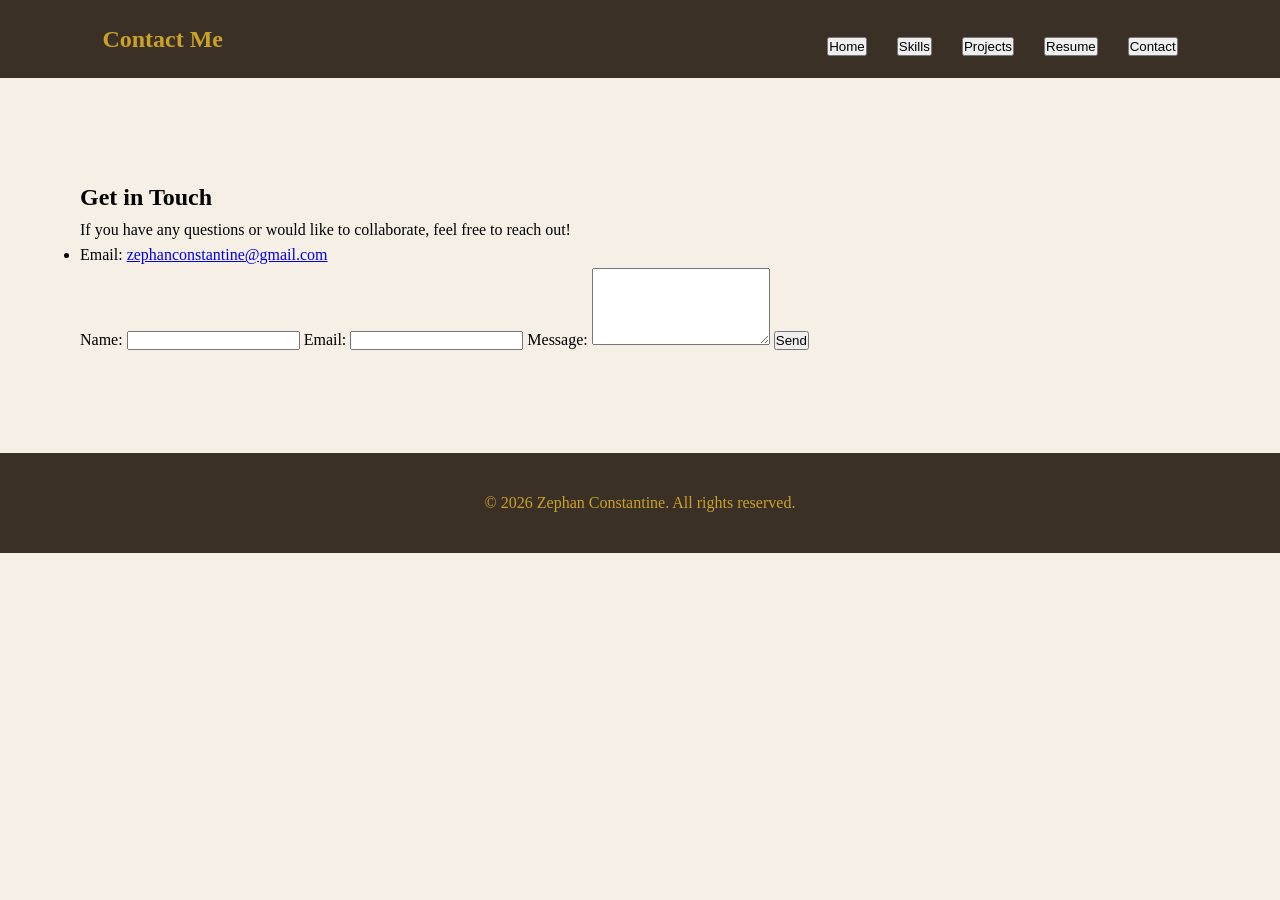
==== contact.html @ b8758bae "Initial website upload" ====
<!DOCTYPE html>
<html lang="en">
<head>
    <meta charset="UTF-8">
    <meta name="viewport" content="width=device-width, initial-scale=1.0">
    <title>Contact | Zephan Constantine</title>
    <link rel="icon" href="favicon.ico" type="image/x-icon">
    <link rel="stylesheet" href="contact.css">
</head>
<body>
    <header>
        <nav>
            <h1>Contact Me</h1>
        <ul>
            <li><a href="index.html"><button>Home</button></a></li> 
            <li><a href="skills.html"><button>Skills</button></a></li> 
            <li><a href="Career Sim 1 Video.mp4"><button>Projects</button></a></li> 
            <li><a href="Zephan Resume (graded).docx"><button>Resume</button></a></li> 
            <li><a href="contact.html"><button>Contact</button></a></li>
            </ul>
        </nav>
    </header>

    <main>
        <section class="contact-info">
            <h2>Get in Touch</h2>
            <p>If you have any questions or would like to collaborate, feel free to reach out!</p>
            <ul>
                <li>Email: <a href="mailto:zephanconstantine@gmail.com">zephanconstantine@gmail.com</a></li>
            </ul>

            <form action="https://formspree.io/f/your-form-id" method="POST">
                <label for="name">Name:</label>
                <input type="text" id="name" name="name" required>

                <label for="email">Email:</label>
                <input type="email" id="email" name="_replyto" required>

                <label for="message">Message:</label>
                <textarea id="message" name="message" rows="5" required></textarea>

                <button type="submit">Send</button>
        </section>
    </main>

    <footer>
        <p>&copy; 2026 Zephan Constantine. All rights reserved.</p>
    </footer>

</body>
</html>
---- contact.css ----
*{
  margin: 0;
  padding: 0;
  box-sizing: border-box;
}

body {
  font-family: Playfair Display, serif;
  background-color: #f5efe6;
  line-height: 1.6;
}

header {
  background-color: #3b3025;
}

nav {
  color: #c9a227;
  display: flex;
  justify-content: space-between;
  align-items: flex-end;
  padding: 20px 8%;
}

nav h1 {
  color: #c9a227;
  font-size: 24px;
}

nav ul {
  display: flex;
  list-style: none;
  gap: 30px;
}

 nav ul li button:hover {
  color: #d4af37;
}

main {
  max-width: 1200px;
  margin: 0 auto;
  padding: 100px 40px;
}
  
footer {
  display: flex;
  align-items: center;
  justify-content: center;
  color: #c9a227;
  background-color: #3b3025;
  min-height: 100px;
}
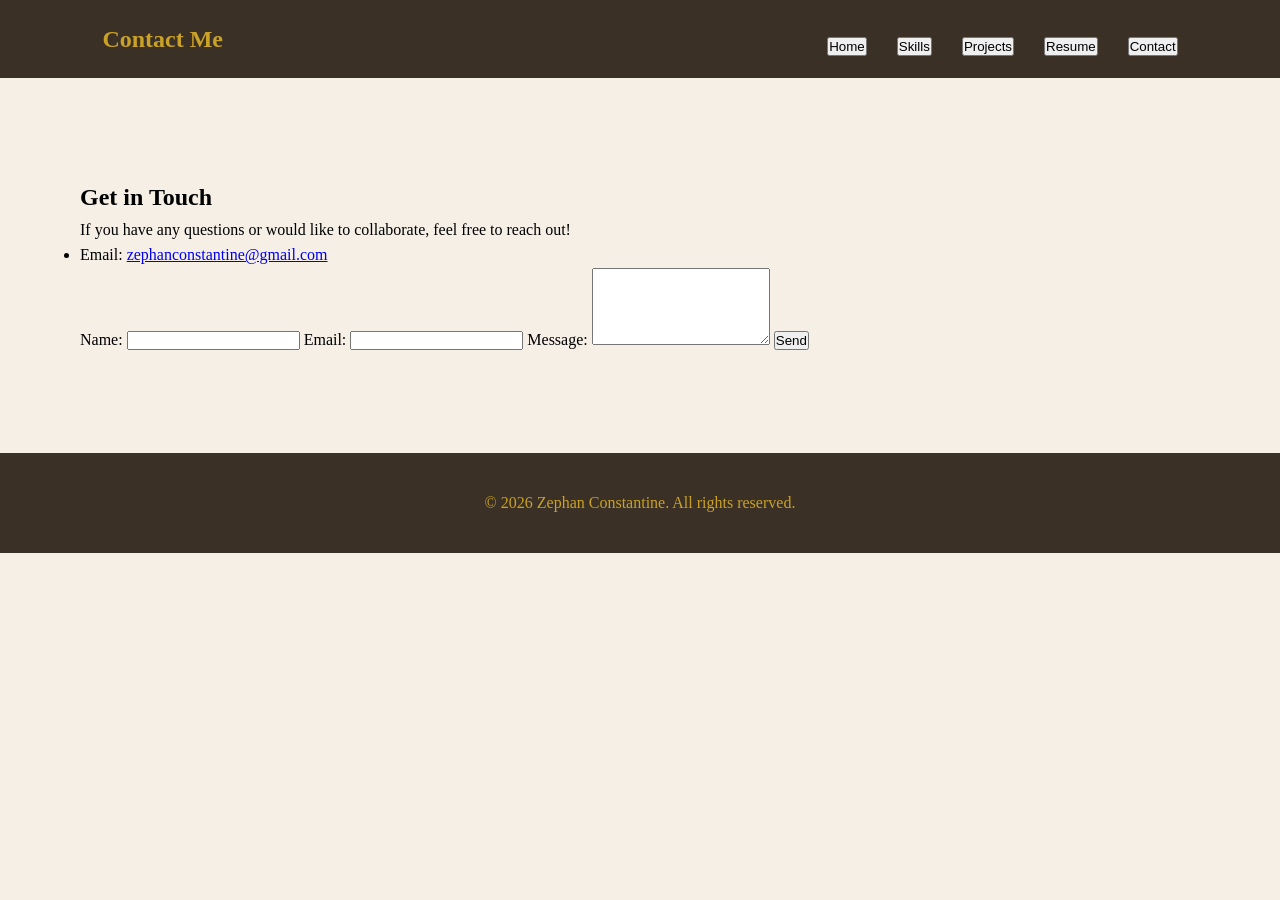
==== commit 98b1da5f: "Update website" ====
--- a/contact.html
+++ b/contact.html
@@ -46,6 +46,7 @@
     <footer>
         <p>&copy; 2026 Zephan Constantine. All rights reserved.</p>
     </footer>
-
+    
+<script src="script.js"></script>
 </body>
 </html>
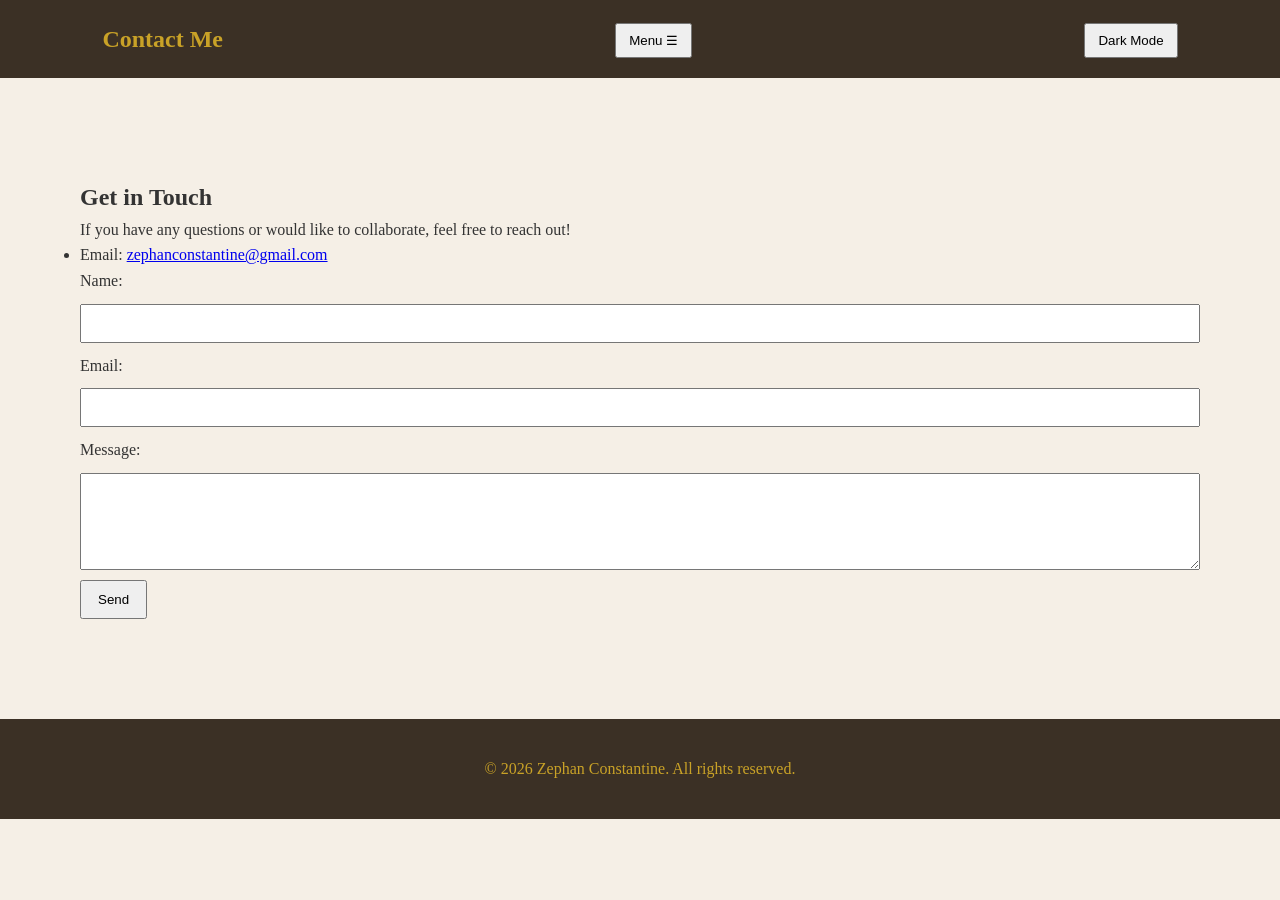
==== commit 0029f933: "Update navigation, styles, and mobile menu toggle" ====
--- a/contact.html
+++ b/contact.html
@@ -5,19 +5,27 @@
     <meta name="viewport" content="width=device-width, initial-scale=1.0">
     <title>Contact | Zephan Constantine</title>
     <link rel="icon" href="favicon.ico" type="image/x-icon">
-    <link rel="stylesheet" href="contact.css">
+    <link rel="stylesheet" href="style.css">
+
 </head>
 <body>
     <header>
         <nav>
             <h1>Contact Me</h1>
-        <ul>
-            <li><a href="index.html"><button>Home</button></a></li> 
-            <li><a href="skills.html"><button>Skills</button></a></li> 
-            <li><a href="Career Sim 1 Video.mp4"><button>Projects</button></a></li> 
-            <li><a href="Zephan Resume (graded).docx"><button>Resume</button></a></li> 
-            <li><a href="contact.html"><button>Contact</button></a></li>
+             <button id="menuToggle"
+                    aria-expanded="false"
+                    aria-controls="navLinks">
+                Menu ☰
+            </button>
+
+        <ul id="navLinks">
+            <li><a href="index.html">Home</a></li> 
+            <li><a href="skills.html">Skills</a></li> 
+            <li><a href="https://drive.google.com/file/d/1P2SBAgJYj5-uGYhO3I9SZgUoM3FoU3tw/view?usp=share_link">Projects</a></li> 
+            <li><a href="Resume.docx">Resume</a></li> 
+            <li><a href="contact.html">Contact</a></li>
             </ul>
+              <button id="themeToggle">Dark Mode</button>
         </nav>
     </header>
 
@@ -29,7 +37,7 @@
                 <li>Email: <a href="mailto:zephanconstantine@gmail.com">zephanconstantine@gmail.com</a></li>
             </ul>
 
-            <form action="https://formspree.io/f/your-form-id" method="POST">
+            <form id="contactForm" action="https://formspree.io/f/your-form-id" method="POST">
                 <label for="name">Name:</label>
                 <input type="text" id="name" name="name" required>
 
--- a/style.css
+++ b/style.css
@@ -0,0 +1,225 @@
+* {
+ margin: 0;
+ padding: 0;
+ box-sizing: border-box;
+}
+
+body.darkmode {
+ background-color: #222222;
+ color: white;
+}
+
+body {
+ font-family: Playfair Display, serif;
+ background-color: #f5efe6;
+ color: #333333;
+ line-height: 1.6;
+}
+
+header {
+ background-color: #3b3025;
+}
+
+nav {
+ color: #c9a227;
+ display: flex;
+ justify-content: space-between;
+ align-items: flex-end;
+ padding: 20px 8%;
+}
+
+nav h1,
+nav h2 {
+ font-size: 24px;
+ color: #c9a227;
+}
+
+/* Desktop view for navigation links */
+#navLinks {
+  display: none;
+  flex-direction: column;
+  gap: 10px;
+  position: absolute;
+  top: 70px;
+  left: 0;
+  width: 100%;
+  background-color: #3b3025;
+  padding: 20px;
+  /*
+ display: flex;
+ list-style: none;
+ flex-direction: row;
+ gap: 30px;
+ align-items: center;
+ */
+}
+
+#navLinks a {
+  display: block;
+  padding: 8px 16px;
+  background-color: #4a3c2e;
+  color: #c9a227;
+  text-decoration: none;
+  border: 1px solid #c9a227;
+  border-radius: 4px;
+  text-align: center;
+  transition: all 0.2s ease;
+}
+
+#navLinks a:hover {
+  background-color: #d4af37;
+  color: #3b3025;
+}
+
+/* Mobile dropdown view */
+@media screen and (max-width: 768px) {
+  #navLinks {
+    display: block;
+    flex-direction: column;
+    gap: 10px;
+    position: absolute;
+    top: 70px;
+    left: 0;
+    width: 100%;
+    background-color: #3b3025;
+    padding: 20px;
+  }
+
+  #navLinks.show {
+    display: flex;
+  }
+}
+
+#themeToggle,
+#menuToggle {
+   cursor: pointer;
+   padding: 8px 12px;
+}
+
+body.dark-mode {
+   background-color: #222222;
+   color: #f5f0e6;
+}
+
+body.dark-mode nav {
+   background-color: #333333;
+}
+
+body.dark-mode nav a {
+   color: #f0d28a;
+}
+
+body.dark-mode button {
+   color: #ffffff;
+   background-color: #444444;
+}
+
+main {
+ max-width: 1200px;
+ margin: 0 auto;
+ padding: 100px 40px;
+}
+
+/* About Me (Index Page) */
+.about-me {
+ display: flex;
+ justify-content: space-between;
+ align-items: center;
+ width: 100%;
+ gap: 50px;
+}
+
+.about-me-text {
+ width: 600px;
+ text-align: left;
+}
+
+.about-me h1 {
+ color: #3b3025;
+ font-size: 32px;
+ margin-bottom: 25px;
+ text-align: left;
+}
+
+.about-me p {
+ width: 600px;
+ text-align: left;
+ font-size: 16px;
+}
+
+.about-me img { 
+ width: 300px;
+ height: auto;
+ object-fit: cover;
+}
+
+/* Skills Page */
+.skills-container {
+   display: flex;
+   align-items: center;
+   justify-content: space-around;
+   gap: 30px;
+   padding: 30px;
+}
+
+.skills-container img {
+   max-width: 300px;
+   width: 100%;
+   height: auto;
+}
+
+.skill-toggle {
+   display: block;
+   width: 100%;
+   padding: 12px 18px;
+   margin: 10px 0;
+   cursor: pointer;
+   text-align: left;
+}
+
+.skill-details {
+   margin-top: 15px;
+   line-height: 1.8;
+   padding: 10px 15px;
+}
+
+.skills-text ul {
+   text-align: left;
+   margin-top: 15px;
+   flex: 1;
+}
+
+/* Contact Page */
+.contact-container {
+   max-width: 600px;
+   margin: 30px auto;
+   padding: 20px;
+}
+
+#contactForm input,
+#contactForm textarea {
+   display: block;
+   width: 100%;
+   box-sizing: border-box;
+   padding: 10px;
+   margin: 10px 0;
+}
+
+#contactForm button {
+   padding: 10px 16px;
+   cursor: pointer;
+}
+
+[hidden] {
+   display: none !important;
+}
+
+footer {
+ display: flex;
+ align-items: center;
+ justify-content: center;
+ padding: 20px 0;
+ color: #c9a227;
+ background-color: #3b3025;
+ min-height: 100px;
+}
